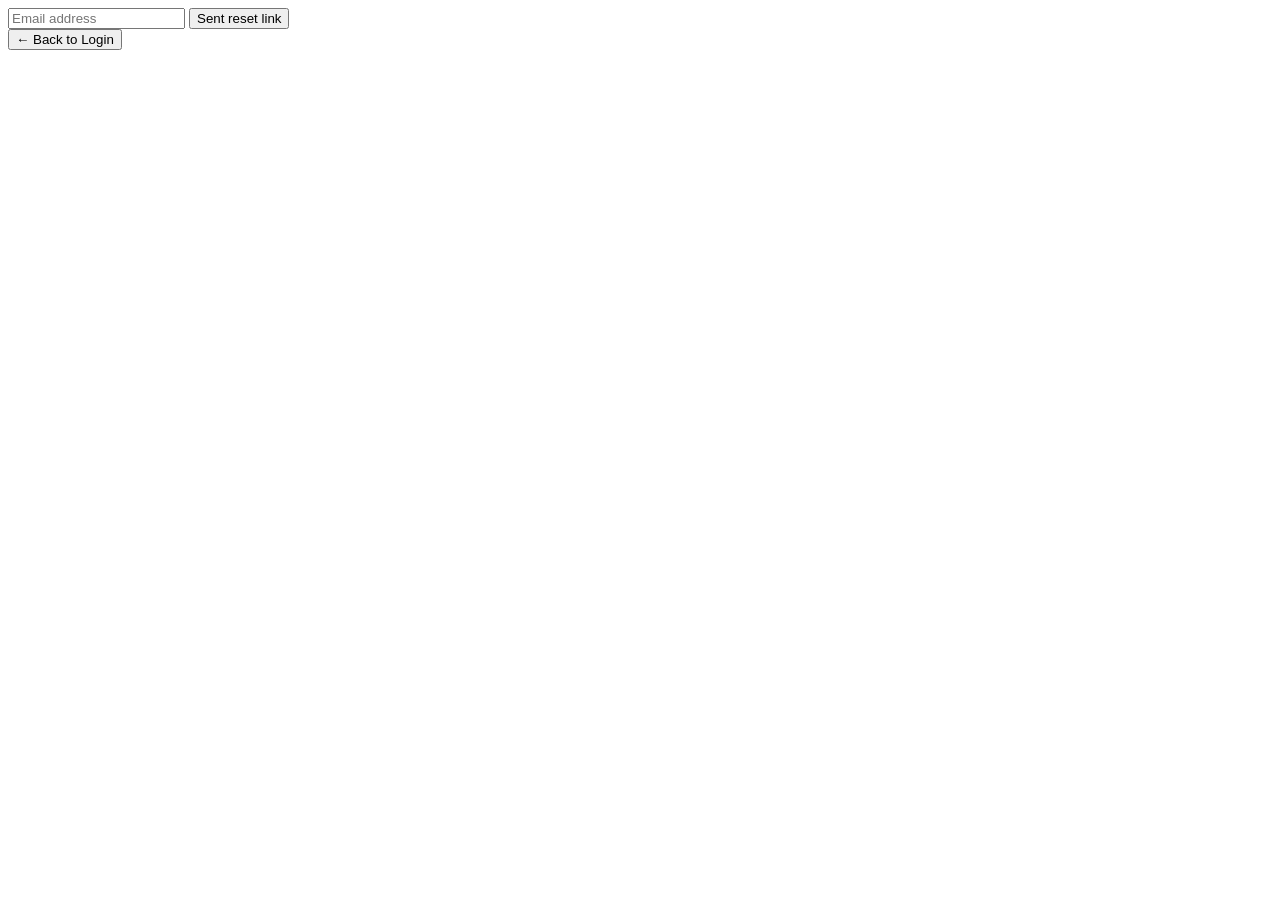
==== auth/reset-password.html @ a8e9a641 "commit" ====
<!DOCTYPE html>
<html lang="en">
<head>
    <meta charset="UTF-8">
    <meta name="viewport" content="width=device-width, initial-scale=1.0">
    <title>Reset Password</title>
</head>
<body>
    <form action="" id="resetPswrdForm">
        <input type="email" id="resetPswrdEmailInp" placeholder="Email address" required>
        <input type="submit" name="" id="resetPswrdSumbitBtn" class="sumbitBtn" value="Sent reset link">
    </form>

    <a href="/HTML/auth/signin.html"><button>← Back to Login</button></a>
</body>
<script type="module" src="/JS/AUTH/RESETPASSWORD.js"></script>
</html>
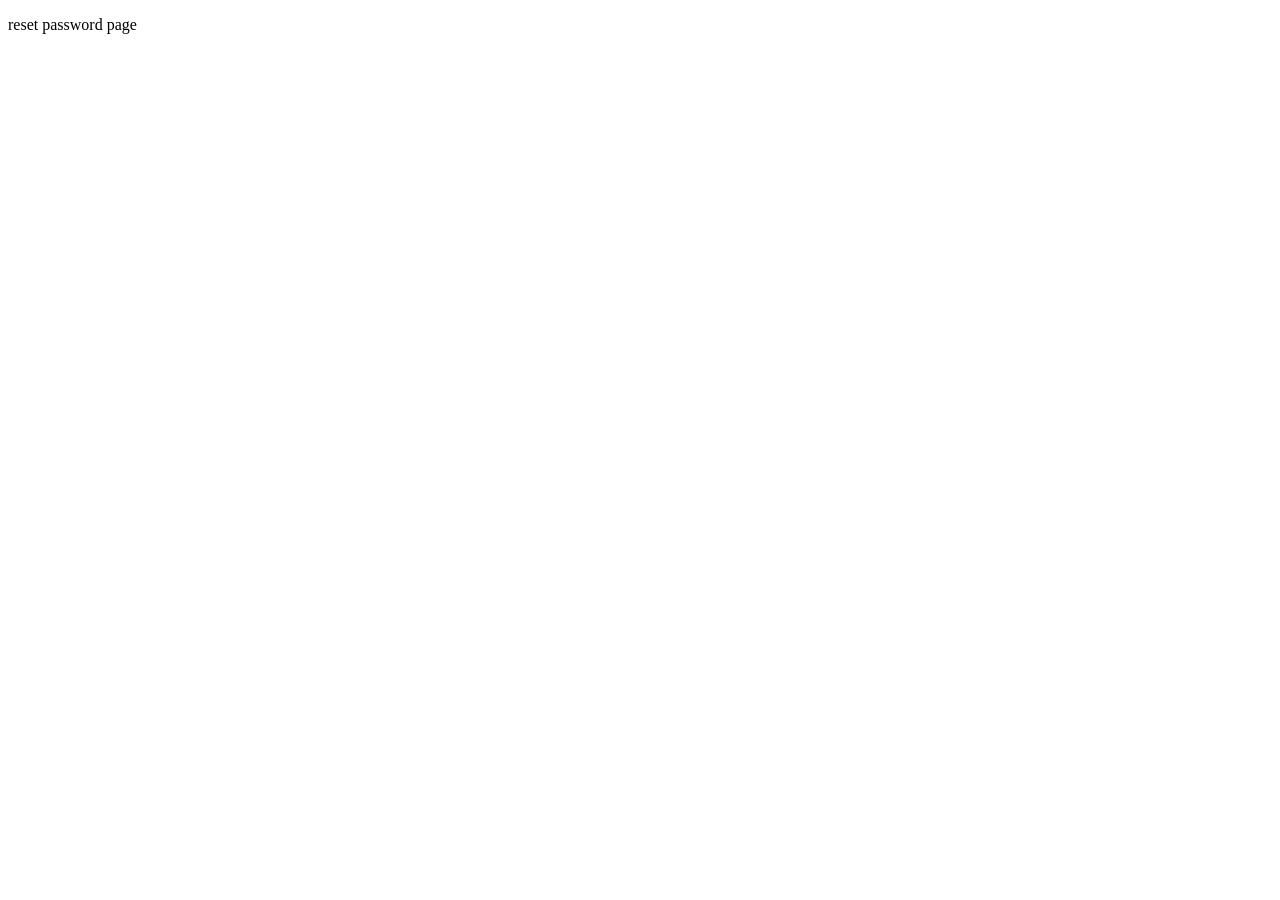
==== commit af62bdf2: "added rooms to hotels page, test server stuff later" ====
--- a/auth/reset-password.html
+++ b/auth/reset-password.html
@@ -1,17 +1,12 @@
-<!DOCTYPE html>
+<!doctype html>
 <html lang="en">
-<head>
-    <meta charset="UTF-8">
-    <meta name="viewport" content="width=device-width, initial-scale=1.0">
-    <title>Reset Password</title>
-</head>
-<body>
-    <form action="" id="resetPswrdForm">
-        <input type="email" id="resetPswrdEmailInp" placeholder="Email address" required>
-        <input type="submit" name="" id="resetPswrdSumbitBtn" class="sumbitBtn" value="Sent reset link">
-    </form>
-
-    <a href="/HTML/auth/signin.html"><button>← Back to Login</button></a>
-</body>
-<script type="module" src="/JS/AUTH/RESETPASSWORD.js"></script>
-</html>+  <head>
+    <meta charset="UTF-8" />
+    <meta name="viewport" content="width=device-width, initial-scale=1.0" />
+    <title>Document</title>
+  </head>
+  <body>
+    <p>reset password page</p>
+  </body>
+  <script type="module" src="/JS/server.js"></script>
+</html>
